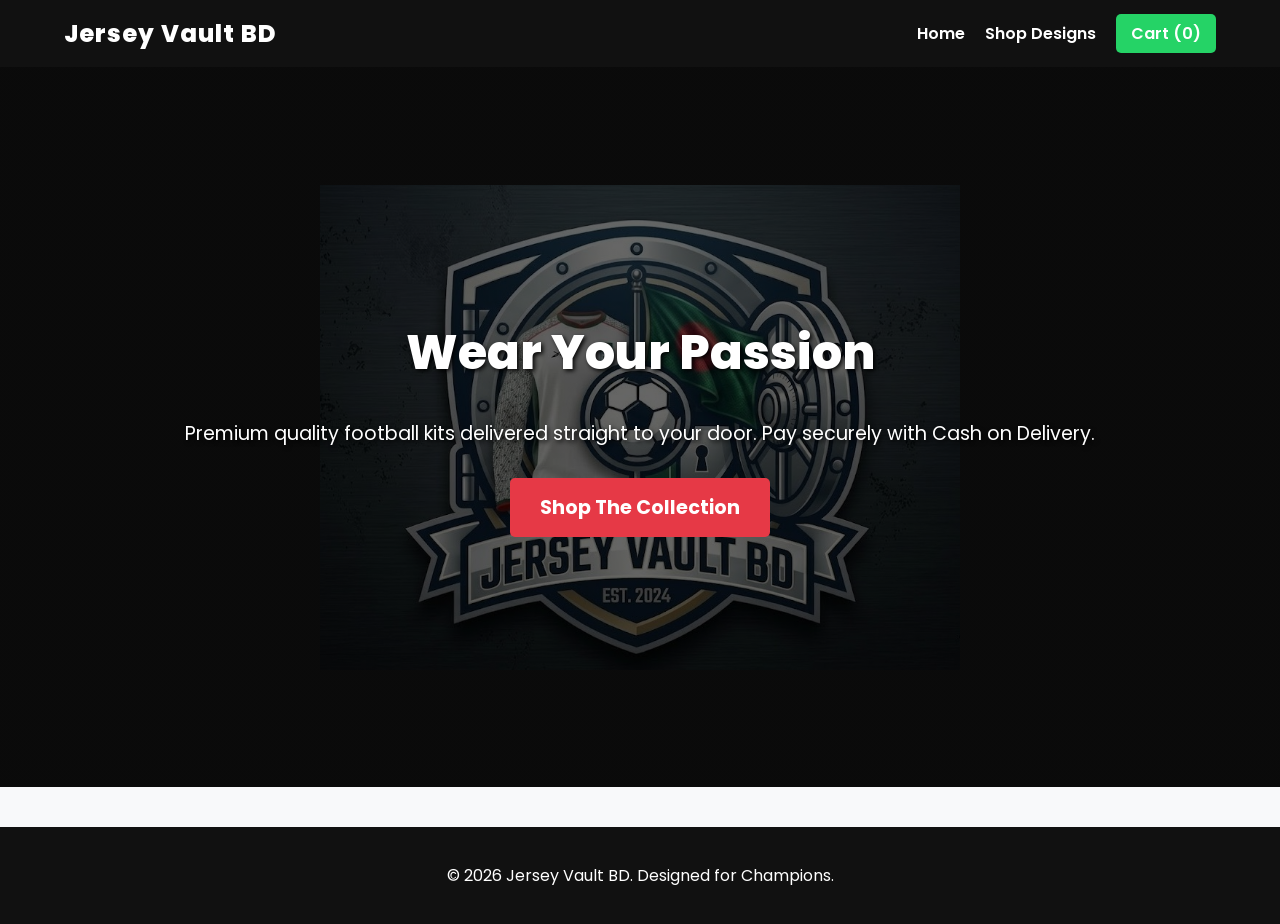
==== index.html @ 6b4ef437 "Added some necessary files" ====
<!DOCTYPE html>
<html lang="en">
<head>
    <meta charset="UTF-8">
    <meta name="viewport" content="width=device-width, initial-scale=1.0">
    <title>Jersey Vault BD | Official Store</title>
    <link rel="stylesheet" href="style.css">
</head>
<body>

    <nav>
        <a href="index.html" class="logo"> Jersey Vault BD</a>
        <ul>
            <li><a href="index.html">Home</a></li>
            <li><a href="shop.html">Shop Designs</a></li>
            <li><a class="cart-btn" onclick="checkout()">Cart (<span class="cart-count">0</span>)</a></li>
        </ul>
    </nav>

    <header class="hero">
        <p class="hero-tagline">Wear Your Passion</p>
        <p>Premium quality football kits delivered straight to your door. Pay securely with Cash on Delivery.</p>
        <a href="shop.html" class="btn-primary">Shop The Collection</a>
    </header>

    <footer>
        <p>&copy; 2026 Jersey Vault BD. Designed for Champions.</p>
    </footer>

    <script src="script.js"></script>
</body>
</html>
---- style.css ----
@import url('https://fonts.googleapis.com/css2?family=Poppins:wght@300;400;600;800&display=swap');

body {
    font-family: 'Poppins', sans-serif;
    margin: 0;
    padding: 0;
    background-color: #f8f9fa;
    color: #212529;
}

/* Navigation Bar */
nav {
    background-color: #111;
    color: white;
    padding: 1rem 5%;
    display: flex;
    justify-content: space-between;
    align-items: center;
    position: sticky;
    top: 0;
    z-index: 100;
}
nav .logo {
    font-size: 1.5rem;
    font-weight: 800;
    text-decoration: none;
    color: white;
    letter-spacing: 1px;
}
nav ul {
    list-style: none;
    display: flex;
    gap: 20px;
    margin: 0;
    padding: 0;
}
nav a {
    color: white;
    text-decoration: none;
    font-weight: 600;
    transition: color 0.3s;
}
nav a:hover {
    color: #25D366;
}
.cart-btn {
    background: #25D366;
    padding: 8px 15px;
    border-radius: 5px;
    cursor: pointer;
}

/* Hero Section (Homepage) */
.hero {
    background: linear-gradient(rgba(0,0,0,0.6), rgba(0,0,0,0.6)), url('logoo.jpg') no-repeat center / 50% #1a1a1a;;
    height: 80vh;
    display: flex;
    flex-direction: column;
    justify-content: center;
    align-items: center;
    text-align: center;
    color: white;
}
.hero-tagline {
    font-size: 3.0rem !important; 
    font-weight: 800;   
    line-height: 1.2;
    margin-bottom: 0px; 
    text-align: center;  
    text-shadow: 3px 3px 6px rgba(0,0,0,0.9);
}
.hero h1 {
    font-size: 4rem;
    margin-bottom: 10px;
}
.hero p {
    font-size: 1.2rem;
    margin-bottom: 30px;
    margin-top: 7px;
    text-shadow: 2px 2px 4px rgba(0,0,0,0.9);
}
.btn-primary {
    background-color: #e63946;
    color: white;
    padding: 15px 30px;
    text-decoration: none;
    font-size: 1.2rem;
    font-weight: bold;
    border-radius: 5px;
    transition: 0.3s;
}
.btn-primary:hover {
    background-color: #c1121f;
}

/* Product Grid (Shop Page) */
.container {
    padding: 4rem 5%;
    max-width: 1200px;
    margin: auto;
}
.grid {
    display: grid;
    grid-template-columns: repeat(auto-fit, minmax(300px, 1fr));
    gap: 30px;
}
.card {
    background: white;
    border-radius: 12px;
    overflow: hidden;
    box-shadow: 0 5px 15px rgba(0,0,0,0.05);
    text-align: center;
    padding-bottom: 20px;
}
.card img {
    width: 100%;
    height: 300px;
    object-fit: cover;
}
.card h3 {
    margin: 15px 0 5px;
}
.price {
    color: #e63946;
    font-weight: 800;
    font-size: 1.3rem;
}
.btn-add {
    background-color: #111;
    color: white;
    border: none;
    padding: 10px 20px;
    font-family: inherit;
    font-weight: bold;
    cursor: pointer;
    border-radius: 5px;
    margin-top: 10px;
}
.btn-add:hover {
    background-color: #333;
}

footer {
    background: #111;
    color: white;
    text-align: center;
    padding: 20px;
    margin-top: 40px;
}
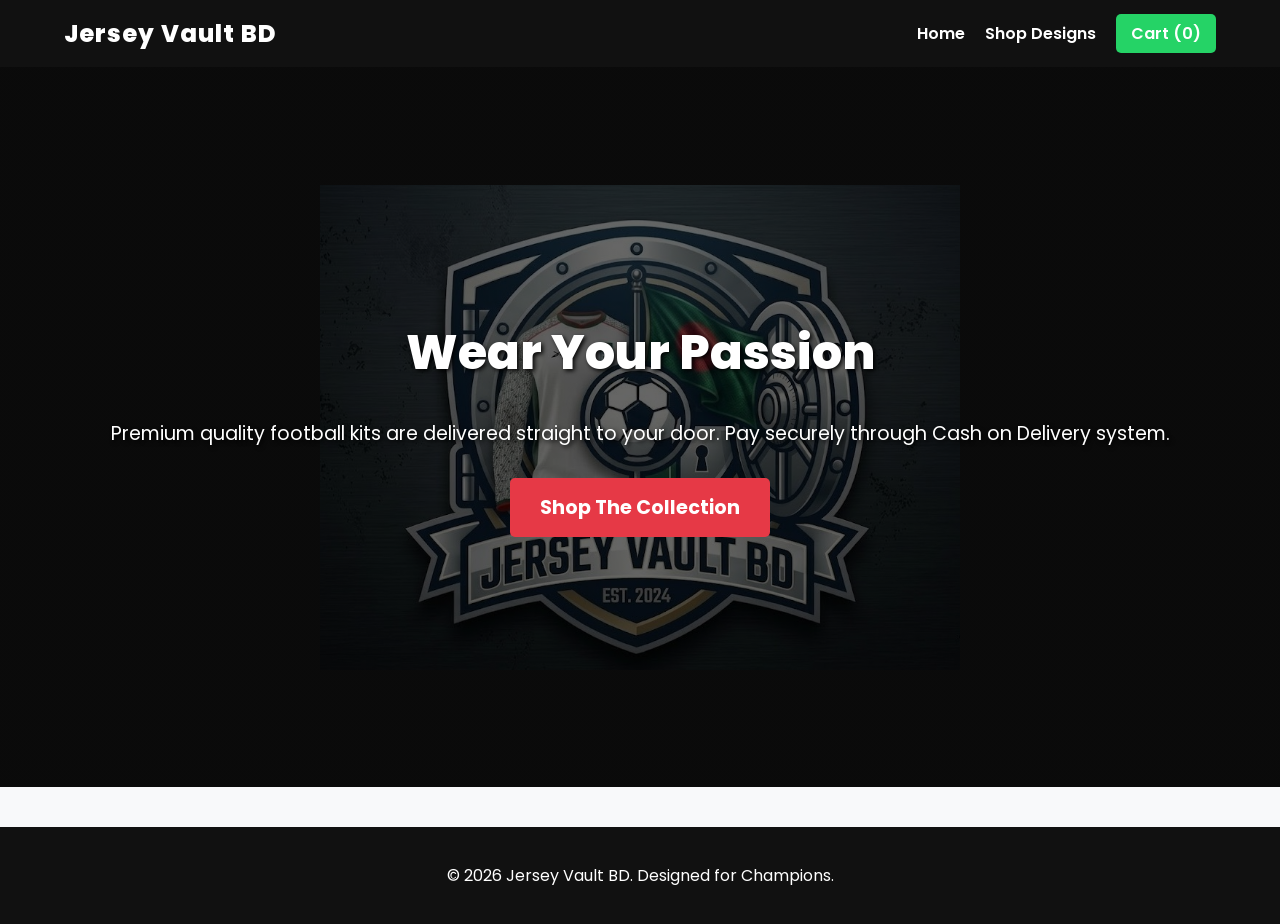
==== commit 5c5091db: "updated" ====
--- a/index.html
+++ b/index.html
@@ -19,7 +19,7 @@
 
     <header class="hero">
         <p class="hero-tagline">Wear Your Passion</p>
-        <p>Premium quality football kits delivered straight to your door. Pay securely with Cash on Delivery.</p>
+        <p>Premium quality football kits are delivered straight to your door. Pay securely through Cash on Delivery system.</p>
         <a href="shop.html" class="btn-primary">Shop The Collection</a>
     </header>
 
